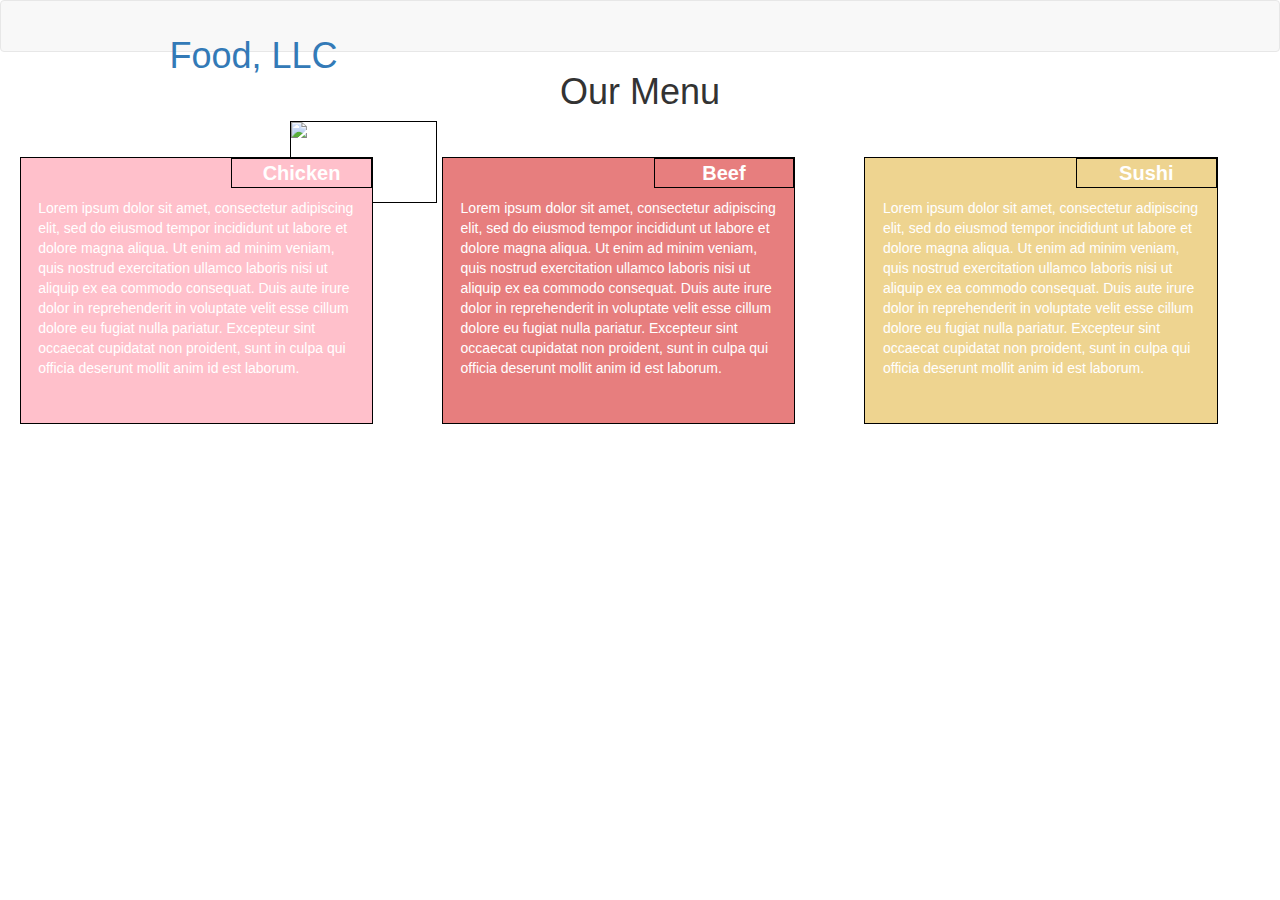
==== module3_solution/index.html @ 3983bbd5 "module 3 assignment" ====
<!doctype html>
<html lang="en">
  <head>
    <meta charset="utf-8">
    <meta http-equiv="X-UA-Compatible" content="IE=edge">
    <meta name="viewport" content="width=device-width, initial-scale=1">

    <!-- HTML5 shim and Respond.js for IE8 support of HTML5 elements and media queries -->
    <!-- WARNING: Respond.js doesn't work if you view the page via file:// -->
    <!--[if lt IE 9]>
      <script src="https://oss.maxcdn.com/html5shiv/3.7.2/html5shiv.min.js"></script>
      <script src="https://oss.maxcdn.com/respond/1.4.2/respond.min.js"></script>
    <![endif]-->

    <title>Boostrap Starter Page</title>
    <link rel="stylesheet" href="css/bootstrap.min.css">
    <link rel="stylesheet" href="css/styles.css">
  </head>
<body>

<header>
    <nav id="header-nav" class="navbar navbar-default">
      <div class="container">
        <div class="navbar-header">
          <a href="index.html" class="pull-left visible-md visible-lg">
            <div id="logo-img"></div>
          </a>

          <div class="navbar-brand">
            <a href="index.html"><h1>Food, LLC</h1></a>
            <p>
              <img src="images/star-k-logo.png" alt="Kosher certification">
              <span>Kosher Certified</span>
            </p>
          </div>


        </div>
      </div>
    </nav>

  </header>

 <h1>Our Menu</h1>

<div class="row">
  <div class="col-lg col-md-1">
    <section id="box_1">
      <p>Chicken</p>
      <section class="box_text">
      Lorem ipsum dolor sit amet, consectetur adipiscing elit, sed do eiusmod tempor incididunt ut labore et dolore magna aliqua. Ut enim ad minim veniam, quis nostrud exercitation ullamco laboris nisi ut aliquip ex ea commodo consequat. Duis aute irure dolor in reprehenderit in voluptate velit esse cillum dolore eu fugiat nulla pariatur. Excepteur sint occaecat cupidatat non proident, sunt in culpa qui officia deserunt mollit anim id est laborum.
    </section>
    </section>
  </div>
  <div class="col-lg col-md-1">
    <section id="box_2">
      <p>Beef</p>
      <section class="box_text">
      Lorem ipsum dolor sit amet, consectetur adipiscing elit, sed do eiusmod tempor incididunt ut labore et dolore magna aliqua. Ut enim ad minim veniam, quis nostrud exercitation ullamco laboris nisi ut aliquip ex ea commodo consequat. Duis aute irure dolor in reprehenderit in voluptate velit esse cillum dolore eu fugiat nulla pariatur. Excepteur sint occaecat cupidatat non proident, sunt in culpa qui officia deserunt mollit anim id est laborum.
      </section>
    </section>
  </div>
  <div class="col-lg col-md-2">
    <section id="box_3">
      <p>Sushi</p>
      <section class="box_text">
      Lorem ipsum dolor sit amet, consectetur adipiscing elit, sed do eiusmod tempor incididunt ut labore et dolore magna aliqua. Ut enim ad minim veniam, quis nostrud exercitation ullamco laboris nisi ut aliquip ex ea commodo consequat. Duis aute irure dolor in reprehenderit in voluptate velit esse cillum dolore eu fugiat nulla pariatur. Excepteur sint occaecat cupidatat non proident, sunt in culpa qui officia deserunt mollit anim id est laborum.
    </section>
    </section>
  </div>
</div>

  <!-- jQuery (Bootstrap JS plugins depend on it) -->
  <script src="js/jquery-1.11.3.min.js"></script>
  <script src="js/bootstrap.min.js"></script>
  <script src="js/script.js"></script>
</body>
</html>
---- module3_solution/css/styles.css ----
* {
  box-sizing: border-box;
}
h1 {
  margin-bottom: 45px;
  text-align: center;
  font-family: sans-serif;
}

p {
  border: 1px solid black;
  width: 40%;
  margin-right: 0px;
  margin-left: auto;
  margin-top: 0px;
  font-family: sans-serif;
  color: white;
  text-align: center;
  font-weight: bold;
  font-size: 20px;
}

#box_title_1{
  background-color: #d05e85;
}

#box_title_2{
  background-color: #A52A2A;
}

#box_title_3{
  background-color: #ffbe4d;
}

#box_text{
  margin-top: 10px;
  margin-left: 10px;
  margin-right: 10px;
  border: none;
}

section {
  
  width: 90%;
  height: auto;
  margin-right: auto;
  margin-left: auto;
  margin-bottom: 45px;
  font-family: sans-serif;
  color: white;  
}

#box_1{
  border: 1px solid black;
  background-color: #FFC0CB;
}

#box_2{
  border: 1px solid black;
  background-color: #e77e7e;
}

#box_3{
  border: 1px solid black;
  background-color: #eed490;
}

.row {
  width: 100%;
}


/***** Large devices *****/
@media (min-width: 992px) {
  .col-lg {
    float: left;
    border: 1px;
  }
  .col-lg {
    width: 33%;
  }
  
}
/***** Medium devices *****/
@media (min-width: 768px) and (max-width: 991px) {
  .col-md-1, .col-md-2 {
    float: left;
    border: 1px;
  }
  .col-md-1 {
    width: 50%;
  }
  .col-md-2 {
    width: 100%;
  }
}
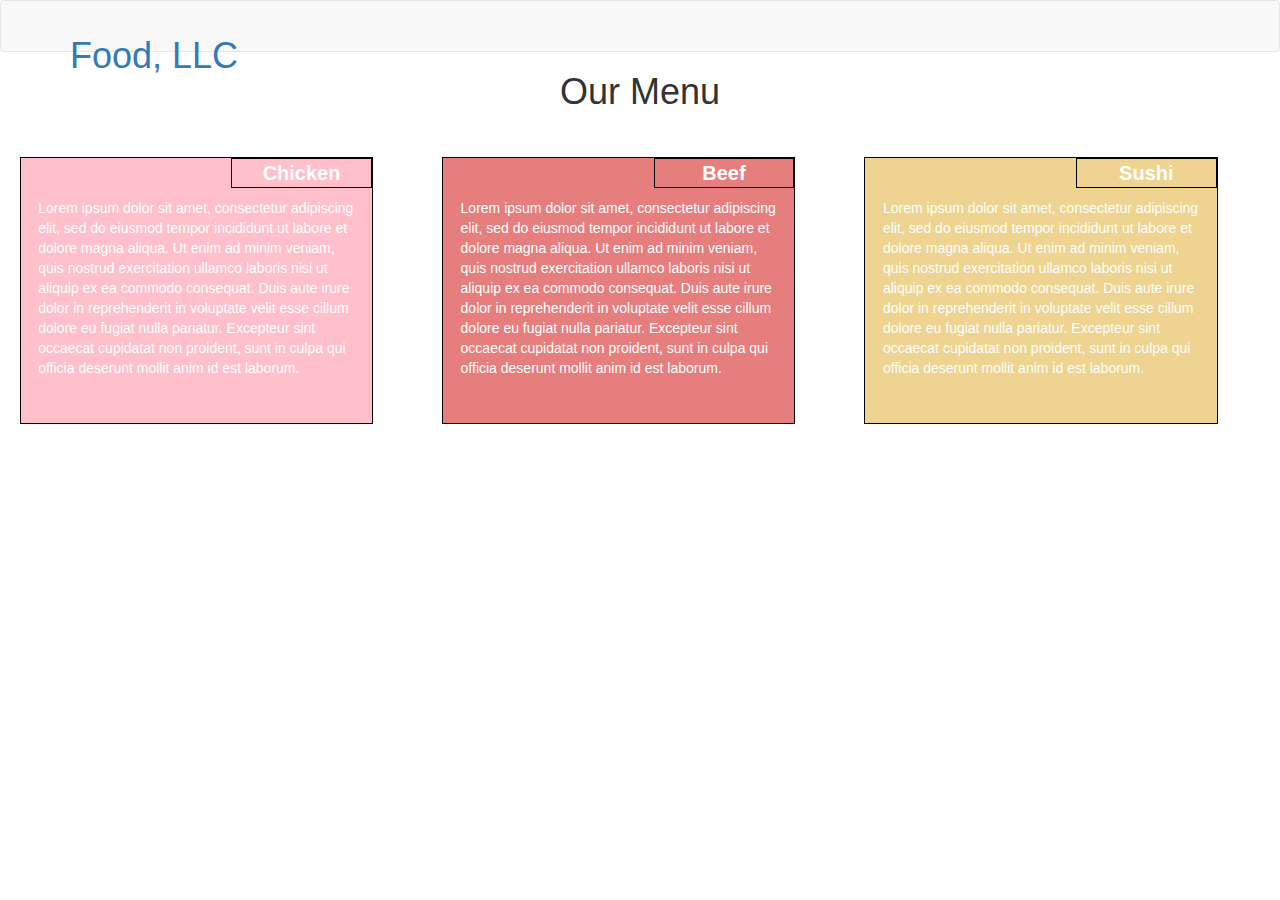
==== commit 256ffb4e: "module 3 assignment settings" ====
--- a/module3_solution/index.html
+++ b/module3_solution/index.html
@@ -12,9 +12,11 @@
       <script src="https://oss.maxcdn.com/respond/1.4.2/respond.min.js"></script>
     <![endif]-->
 
-    <title>Boostrap Starter Page</title>
+    <title>Module 3 Assignment</title>
     <link rel="stylesheet" href="css/bootstrap.min.css">
     <link rel="stylesheet" href="css/styles.css">
+    <link href='https://fonts.googleapis.com/css?family=Oxygen:400,300,700' rel='stylesheet' type='text/css'>
+    <link href='https://fonts.googleapis.com/css?family=Lora' rel='stylesheet' type='text/css'>   
   </head>
 <body>
 
@@ -28,10 +30,6 @@
 
           <div class="navbar-brand">
             <a href="index.html"><h1>Food, LLC</h1></a>
-            <p>
-              <img src="images/star-k-logo.png" alt="Kosher certification">
-              <span>Kosher Certified</span>
-            </p>
           </div>
 
 
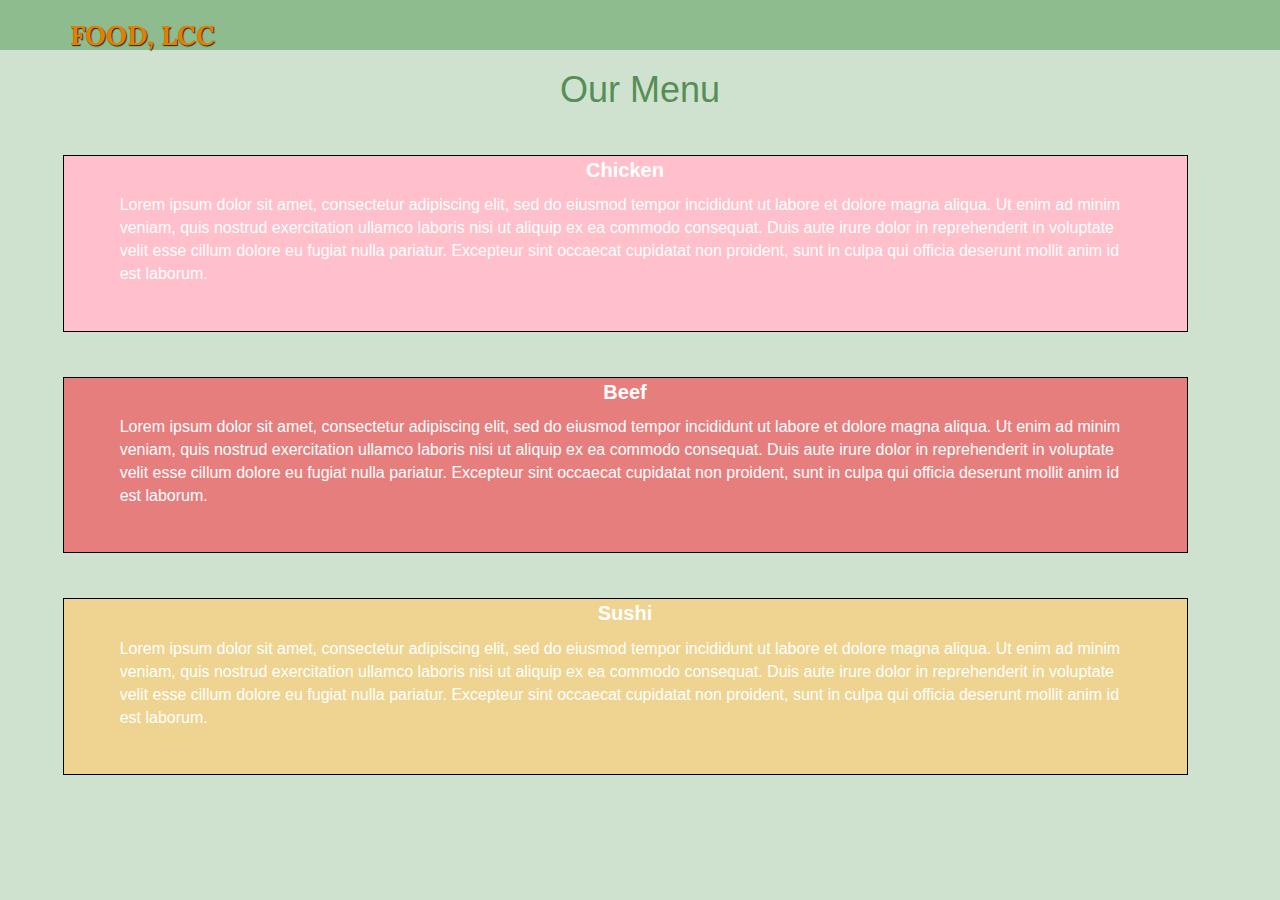
==== commit d1e912b8: "update" ====
--- a/module3_solution/index.html
+++ b/module3_solution/index.html
@@ -24,22 +24,44 @@
     <nav id="header-nav" class="navbar navbar-default">
       <div class="container">
         <div class="navbar-header">
-          <a href="index.html" class="pull-left visible-md visible-lg">
-            <div id="logo-img"></div>
-          </a>
-
+         
           <div class="navbar-brand">
-            <a href="index.html"><h1>Food, LLC</h1></a>
+            <a href="index.html"><h1>Food, LCC</h1></a>           
           </div>
 
-
+          <button type="button" class="navbar-toggle collapsed" data-toggle="collapse" data-target="#collapsable-nav" aria-expanded="false">
+            <span class="sr-only">Toggle navigation</span>
+            <span class="icon-bar"></span>
+            <span class="icon-bar"></span>
+            <span class="icon-bar"></span>
+          </button>
         </div>
-      </div>
-    </nav>
-
+        
+        <div id="collapsable-nav" class="collapse navbar-collapse">
+           <ul id="nav-list" class="nav navbar-nav navbar-right">
+            <li class="visible-xs active">
+              <a href="#">
+                Chicken
+              </a>
+            </li>
+            <li class="visible-xs active">>
+              <a href="#">
+                Beef
+              </a>
+            </li>
+            <li class="visible-xs active">>
+              <a href="#">
+                Sushi
+              </a>
+            </li>
+           
+          </ul><!-- #nav-list -->
+        </div><!-- .collapse .navbar-collapse -->
+      </div><!-- .container -->
+    </nav><!-- #header-nav -->
   </header>
 
- <h1>Our Menu</h1>
+<h1>Our Menu</h1>
 
 <div class="row">
   <div class="col-lg col-md-1">
@@ -69,7 +91,7 @@
 </div>
 
   <!-- jQuery (Bootstrap JS plugins depend on it) -->
-  <script src="js/jquery-1.11.3.min.js"></script>
+  <script src="js/jquery-2.1.4.min.js"></script>
   <script src="js/bootstrap.min.js"></script>
   <script src="js/script.js"></script>
 </body>
--- a/module3_solution/css/styles.css
+++ b/module3_solution/css/styles.css
@@ -9,28 +9,11 @@
 }
 
 p {
-  border: 1px solid black;
-  width: 40%;
-  margin-right: 0px;
-  margin-left: auto;
-  margin-top: 0px;
   font-family: sans-serif;
   color: white;
   text-align: center;
   font-weight: bold;
   font-size: 20px;
-}
-
-#box_title_1{
-  background-color: #d05e85;
-}
-
-#box_title_2{
-  background-color: #A52A2A;
-}
-
-#box_title_3{
-  background-color: #ffbe4d;
 }
 
 #box_text{
@@ -71,27 +54,211 @@
 }
 
 
-/***** Large devices *****/
-@media (min-width: 992px) {
+body {
+  font-size: 16px;
+  color: #568f56;
+  background-color: #cfe2cf;
+  font-family: 'Oxygen', sans-serif;
+}
+
+/** HEADER **/
+#header-nav {
+  background-color: #8fbc8f;
+  border-radius: 0;
+  border: 0;
+}
+
+.navbar-brand {
+  padding-top: 25px;
+}
+.navbar-brand h1 { /* Restaurant name */
+  font-family: 'Lora', serif;
+  color: #e67e00;
+  font-size: 1.5em;
+  text-transform: uppercase;
+  font-weight: bold;
+  text-shadow: 1px 1px 1px #222;
+  margin-top: 0;
+  margin-bottom: 0;
+  line-height: .75;
+}
+.navbar-brand a:hover, .navbar-brand a:focus {
+  text-decoration: none;
+}
+
+
+#nav-list {
+  margin-top: 10px;
+}
+#nav-list a {
+  color: #951C49;
+  text-align: center;
+}
+#nav-list a:hover {
+  background: #E7E7E7;
+}
+#nav-list a span {
+  font-size: 1.8em;
+}
+
+.navbar-header button.navbar-toggle, .navbar-header .icon-bar {
+  border: 1px solid #61122f;
+}
+.navbar-header button.navbar-toggle {
+  clear: both;
+  margin-top: -30px;
+}
+
+.menu-item{
+  visibility: hidden;
+}
+/* END HEADER */
+
+
+
+/* HOME PAGE */
+.container .jumbotron {
+  box-shadow: 0 0 50px #3F0C1F;
+  border: 2px solid #3F0C1F;
+}
+
+#menu-tile, #specials-tile, #map-tile {
+  height: 250px;
+  width: 100%;
+  margin-bottom: 15px;
+  position: relative;
+  border: 2px solid #3F0C1F;
+  overflow: hidden;
+}
+#menu-tile:hover, #specials-tile:hover, #map-tile:hover {
+  box-shadow: 0 1px 5px 1px #cccccc;
+}
+#menu-tile {
+  background: url('../images/menu-tile.jpg') no-repeat;
+  background-position: center;
+}
+#specials-tile {
+  background: url('../images/specials-tile.jpg') no-repeat;
+  background-position: center;
+}
+#menu-tile span, #specials-tile span, #map-tile span {
+  position: absolute;
+  bottom: 0;
+  right: 0;
+  width: 100%;
+  text-align: center;
+  font-size: 1.6em;
+  text-transform: uppercase;
+  background-color: #000;
+  color: #fff;
+  opacity: .8;
+}
+/* END HOME PAGE */
+
+
+
+/********** Large devices only **********/
+@media (min-width: 1200px) {
+  .container .jumbotron {    
+    height: 675px;
+  }
   .col-lg {
     float: left;
     border: 1px;
   }
   .col-lg {
-    width: 33%;
-  }
-  
-}
-/***** Medium devices *****/
-@media (min-width: 768px) and (max-width: 991px) {
-  .col-md-1, .col-md-2 {
+    width: 100%;
+  }
+}
+
+/********** Medium devices only **********/
+@media (min-width: 992px) and (max-width: 1199px) {
+  
+  .container .jumbotron {    
+    height: 558px;
+  }
+  
+  .col-lg {
     float: left;
     border: 1px;
   }
-  .col-md-1 {
-    width: 50%;
-  }
-  .col-md-2 {
+  .col-lg {
     width: 100%;
   }
+}
+
+
+/********** Extra small devices only **********/
+@media (max-width: 767px) {
+  /* Header */
+  .navbar-brand {
+    padding-top: 10px;
+    height: 80px;
+  }
+  .navbar-brand h1 { /* Restaurant name */
+    padding-top: 10px;
+    font-size: 5vw; /* 1vw = 1% of viewport width */
+  }
+  .navbar-brand p { /* Kosher cert */
+    font-size: .6em;
+    margin-top: 12px;
+  }
+  .navbar-brand p img { /* Star-K */
+    height: 20px;
+  }
+
+  .col-xs {
+    float: left;
+    border: 1px;
+  }
+  .col-xs {
+    width: 100%;
+  }
+
+  #collapsable-nav a { /* Collapsed nav menu text */
+    font-size: 1.2em;
+  }
+  #collapsable-nav a span { /* Collapsed nav menu glyph */
+    font-size: 1em;
+    margin-right: 5px;
+  }
+
+  #call-btn > a {
+    font-size: 1.5em;
+    display: block;
+    margin: 0 20px;
+    padding: 10px;
+    border: 2px solid #fff;
+    background-color: #f6b319;
+    color: #951c49;
+  }
+  #xs-deliver {
+    margin-top: 5px;
+    font-size: .7em;
+    letter-spacing: .1em;
+    text-transform: uppercase;
+  }
+  /* End Header */
+  
+  /* Home Page */
+  .container .jumbotron {
+    margin-top: 30px;
+    padding: 0;
+  }
+  #menu-tile, #specials-tile {
+    width: 360px;
+    margin: 0 auto 15px;
+  }
+
+  .menu-item-photo {
+    margin-right: auto;
+  }
+  .menu-item-tile .menu-item-price {
+    text-align: center;
+  }
+  .menu-item-description {
+    text-align: center;;
+  }
+}
+
 }